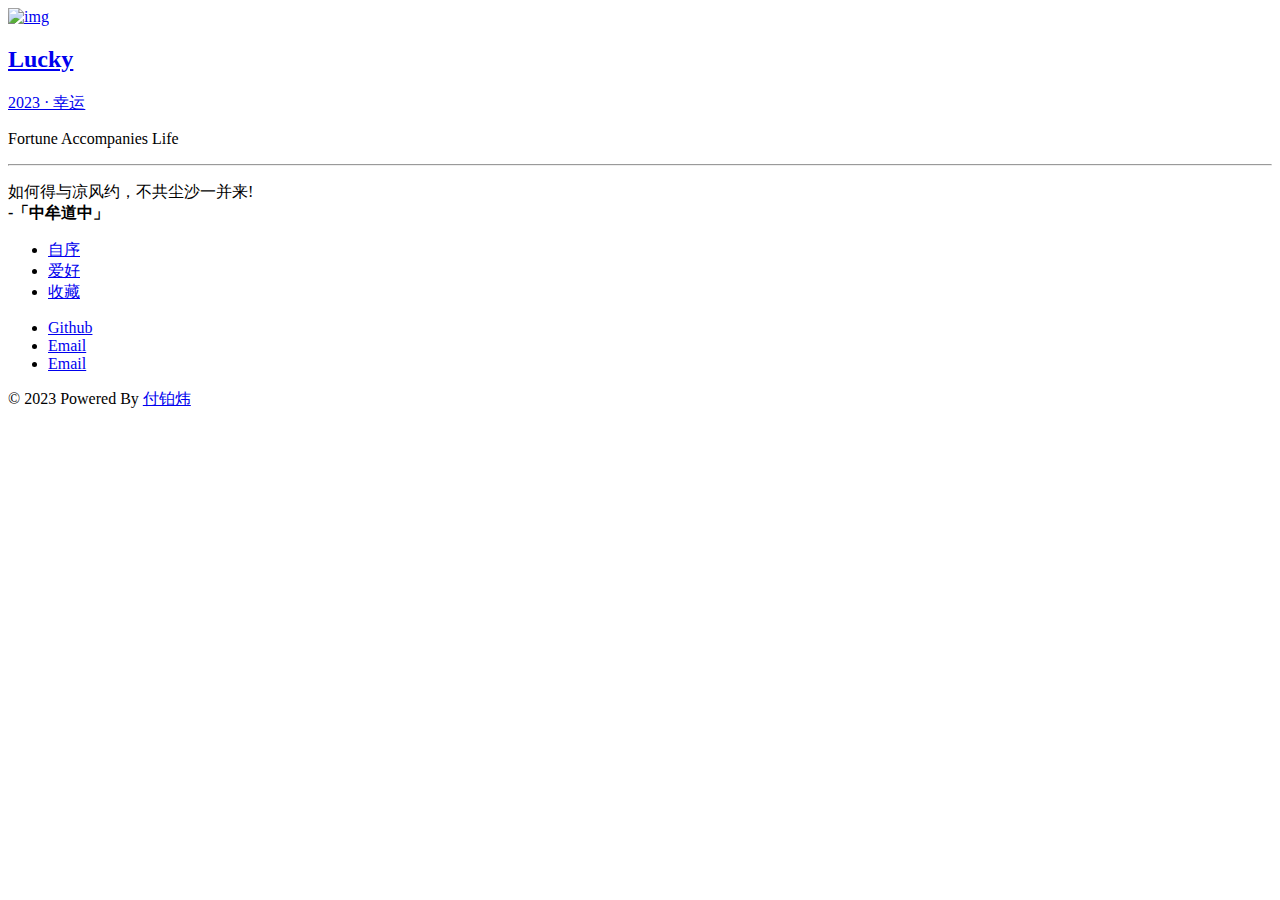
==== index.html @ 6c434845 "提交" ====
<!DOCTYPE html>
<html>

<head>
    <meta charset="utf-8">
    <meta http-equiv="X-UA-Compatible" content="IE=edge">
    <meta name="viewport" content="width=device-width, initial-scale=1">
    <meta name="description" content="Jelly Home">
    <meta name="keywords" content="Jelly,Homepage">
    <meta name="author" content="Jelly">
    <title>付铂炜の主页</title>
    <link rel="stylesheet" type="text/css" href="./assets/css/vno.css">
    <link rel="stylesheet" type="text/css" href="./assets/css/iconfont.css">
    <link rel="icon" href="./favicon.ico">
</head>

<body>
    <span class="mobile btn-mobile-menu">
        <i class="social iconfont icon-list btn-mobile-menu__icon"></i>
        <i class="social iconfont icon-angleup btn-mobile-close__icon hidden"></i>
    </span>
    <header id="panel" class="panel-cover">
        <div class="panel-main">
            <div class="panel-main__inner panel-inverted">
                <div class="panel-main__content">
                    <div class="ih-item circle effect right_to_left">            
                        <a href="#" title="" class="blog-button">
                            <div class="img"><img src="./img/user.png" alt="img" class="js-avatar iUp profilepic"></div>
                            <div class="info iUp">
                                <div class="info-back">
                                    <h2> 
                                        
                                            Lucky
                                        
                                    </h2>
                                    <p>
                                        
                                            2023 · 幸运
                                        
                                    </p>
                                </div>
                            </div>
                        </a>
                    </div>

                    <!-- <a href="#" title="Dmego Home" class="profilepic">
                        <img src="./img/logo2.jpg" width="80" alt="Dmego`s logo" class="js-avatar iUp show" />
                    </a> -->
                    <p class="panel-cover__subtitle panel-subtitle iUp">Fortune Accompanies Life</p>
                    <hr class="panel-cover__divider iUp" />
                    <p id="description" class="panel-cover__description iUp">如何得与凉风约，不共尘沙一并来!
                        <br/>
                        <strong>-「中牟道中」</strong>
                    </p>
                    <div class="navigation-wrapper iUp">
                        <div>
                            <nav class="cover-navigation cover-navigation--primary">
                                <ul class="navigation">
                                    <li class="navigation__item">
                                        <a href="./Personal profile/index.html" class="blog-button" >自序</a>
                                    </li>
                                    <li class="navigation__item">
                                        <a href="./Hobby/index.html" class="blog-button">爱好</a>
                                    </li>
                                    <li class="navigation__item">
                                        <a href="./Collect/index.html" class="blog-button">收藏</a>
                                    </li>
                                </ul>
                            </nav>
                        </div>
                        <div class="iUp">
                            <nav class="cover-navigation navigation--social">
                                <ul class="navigation">
                                    <li class="navigation__item">
                                        <a href="https://github.com/yrnene" title="Github" target="_blank">
                                            <i class='social iconfont icon-github'></i>
                                            <span class="label">Github</span>
                                        </a>
                                    </li>
                                    <li class="navigation__item">
                                        <a href="mailto:fbw_135_com_135@163.com" title="Email">
                                            <i class='social iconfont icon-email'></i>
                                            <span class="label">Email</span>
                                        </a>
                                    </li>
		    <li class="navigation__item">
                                        <a href="mailto:fbw_135_com_135@outlook.com" title="Email">
                                            <i class='social iconfont icon-email'></i>
                                            <span class="label">Email</span>
                                        </a>
                                    </li>
                                </ul>
                            </nav>
                        </div>
                    </div>
                </div>
            </div>
            <div class="panel-cover--overlay cover-slate"></div>
        </div>
        <div class="remark iUp">
            <p class="power">© 2023 Powered By
                <a href="./index.html#" target="_blank"> 付铂炜 </a>
            </p>
        </div>
    </header>
    <script type="text/javascript" src="./assets/js/jquery.min.js"></script>
    <script type="text/javascript" src="./assets/js/fetch.min.js"></script>
    <script type="text/javascript" src="./assets/js/main.js"></script>
</body>
</html>
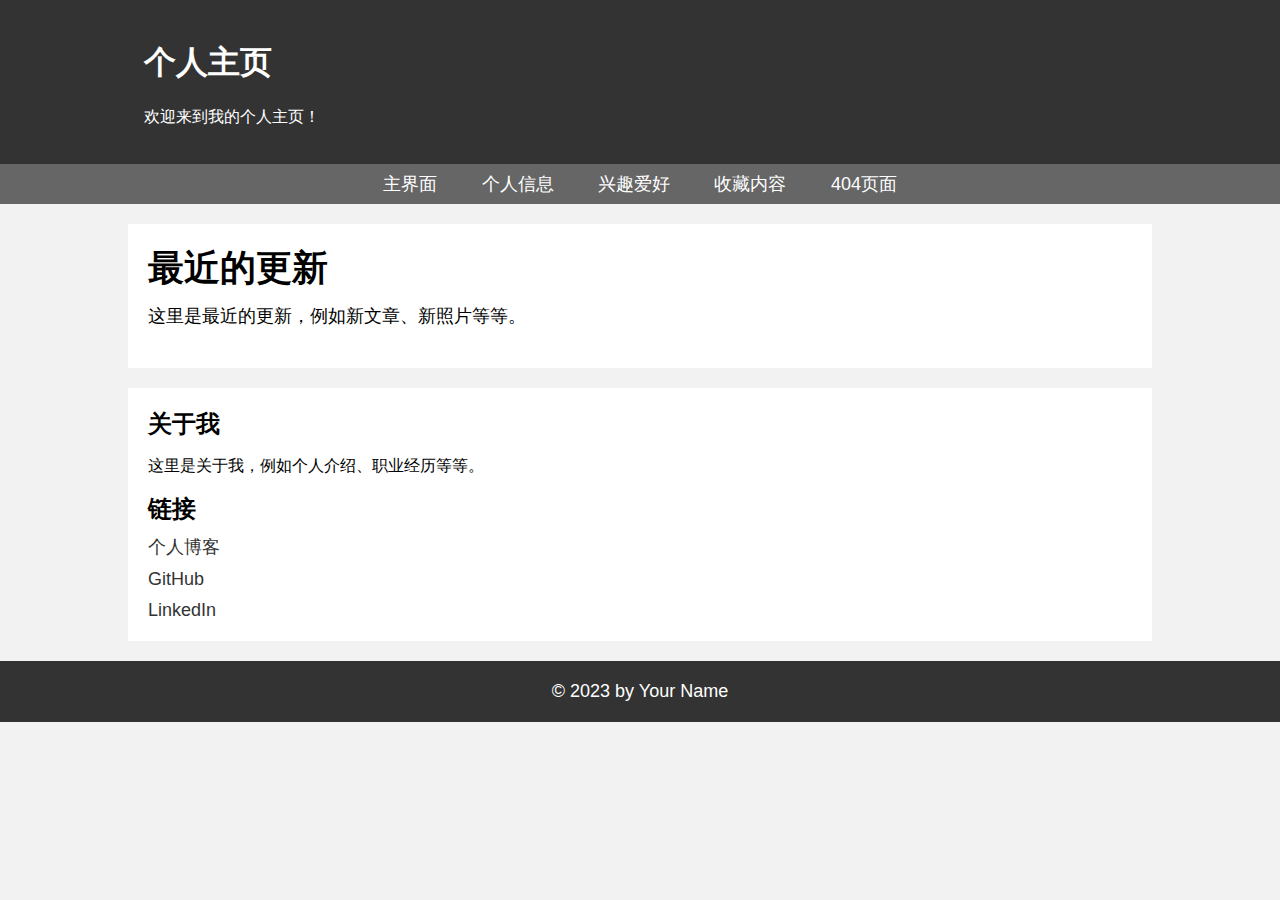
==== commit 4deefe2d: "推送" ====
--- a/index.html
+++ b/index.html
@@ -1,110 +1,166 @@
 <!DOCTYPE html>
-<html>
+<html lang="en">
+  <head>
+    <meta charset="UTF-8">
+    <title>个人主页</title>
+    <style>
+      body {
+        background-color: #f2f2f2;
+        font-family: Arial, sans-serif;
+        margin: 0;
+        padding: 0;
+      }
 
-<head>
-    <meta charset="utf-8">
-    <meta http-equiv="X-UA-Compatible" content="IE=edge">
-    <meta name="viewport" content="width=device-width, initial-scale=1">
-    <meta name="description" content="Jelly Home">
-    <meta name="keywords" content="Jelly,Homepage">
-    <meta name="author" content="Jelly">
-    <title>付铂炜の主页</title>
-    <link rel="stylesheet" type="text/css" href="./assets/css/vno.css">
-    <link rel="stylesheet" type="text/css" href="./assets/css/iconfont.css">
-    <link rel="icon" href="./favicon.ico">
-</head>
+      header {
+        background-color: #333;
+        padding: 20px;
+        color: #fff;
+      }
 
-<body>
-    <span class="mobile btn-mobile-menu">
-        <i class="social iconfont icon-list btn-mobile-menu__icon"></i>
-        <i class="social iconfont icon-angleup btn-mobile-close__icon hidden"></i>
-    </span>
-    <header id="panel" class="panel-cover">
-        <div class="panel-main">
-            <div class="panel-main__inner panel-inverted">
-                <div class="panel-main__content">
-                    <div class="ih-item circle effect right_to_left">            
-                        <a href="#" title="" class="blog-button">
-                            <div class="img"><img src="./img/user.png" alt="img" class="js-avatar iUp profilepic"></div>
-                            <div class="info iUp">
-                                <div class="info-back">
-                                    <h2> 
-                                        
-                                            Lucky
-                                        
-                                    </h2>
-                                    <p>
-                                        
-                                            2023 · 幸运
-                                        
-                                    </p>
-                                </div>
-                            </div>
-                        </a>
-                    </div>
+      nav {
+        background-color: #666;
+        height: 40px;
+        line-height: 40px;
+        text-align: center;
+        margin-bottom: 20px;
+      }
 
-                    <!-- <a href="#" title="Dmego Home" class="profilepic">
-                        <img src="./img/logo2.jpg" width="80" alt="Dmego`s logo" class="js-avatar iUp show" />
-                    </a> -->
-                    <p class="panel-cover__subtitle panel-subtitle iUp">Fortune Accompanies Life</p>
-                    <hr class="panel-cover__divider iUp" />
-                    <p id="description" class="panel-cover__description iUp">如何得与凉风约，不共尘沙一并来!
-                        <br/>
-                        <strong>-「中牟道中」</strong>
-                    </p>
-                    <div class="navigation-wrapper iUp">
-                        <div>
-                            <nav class="cover-navigation cover-navigation--primary">
-                                <ul class="navigation">
-                                    <li class="navigation__item">
-                                        <a href="./Personal profile/index.html" class="blog-button" >自序</a>
-                                    </li>
-                                    <li class="navigation__item">
-                                        <a href="./Hobby/index.html" class="blog-button">爱好</a>
-                                    </li>
-                                    <li class="navigation__item">
-                                        <a href="./Collect/index.html" class="blog-button">收藏</a>
-                                    </li>
-                                </ul>
-                            </nav>
-                        </div>
-                        <div class="iUp">
-                            <nav class="cover-navigation navigation--social">
-                                <ul class="navigation">
-                                    <li class="navigation__item">
-                                        <a href="https://github.com/yrnene" title="Github" target="_blank">
-                                            <i class='social iconfont icon-github'></i>
-                                            <span class="label">Github</span>
-                                        </a>
-                                    </li>
-                                    <li class="navigation__item">
-                                        <a href="mailto:fbw_135_com_135@163.com" title="Email">
-                                            <i class='social iconfont icon-email'></i>
-                                            <span class="label">Email</span>
-                                        </a>
-                                    </li>
-		    <li class="navigation__item">
-                                        <a href="mailto:fbw_135_com_135@outlook.com" title="Email">
-                                            <i class='social iconfont icon-email'></i>
-                                            <span class="label">Email</span>
-                                        </a>
-                                    </li>
-                                </ul>
-                            </nav>
-                        </div>
-                    </div>
-                </div>
-            </div>
-            <div class="panel-cover--overlay cover-slate"></div>
-        </div>
-        <div class="remark iUp">
-            <p class="power">© 2023 Powered By
-                <a href="./index.html#" target="_blank"> 付铂炜 </a>
-            </p>
-        </div>
+      nav ul {
+        list-style: none;
+        margin: 0;
+        padding: 0;
+      }
+
+      nav li {
+        display: inline-block;
+        margin: 0 10px;
+      }
+
+      nav a {
+        display: block;
+        color: #fff;
+        text-decoration: none;
+        font-size: 18px;
+        padding: 0 10px;
+        transition: all 0.3s ease;
+      }
+
+      nav a:hover {
+        background-color: #fff;
+        color: #333;
+        border: 2px solid #333;
+      }
+
+      .container {
+        width: 80%;
+        margin: 0 auto;
+      }
+
+      .main {
+        background-color: #fff;
+        padding: 20px;
+        margin-bottom: 20px;
+      }
+
+      .main h1 {
+        font-size: 36px;
+        margin: 0;
+        padding: 0;
+      }
+
+      .main p {
+        font-size: 18px;
+        line-height: 1.5;
+        margin-top: 10px;
+      }
+
+      .sidebar {
+        background-color: #fff;
+        padding: 20px;
+        margin-bottom: 20px;
+      }
+
+      .sidebar h2 {
+        font-size: 24px;
+        margin: 0;
+        padding: 0;
+      }
+
+      .sidebar ul {
+        list-style: none;
+        margin: 0;
+        padding: 0;
+      }
+
+      .sidebar li {
+        margin-top: 10px;
+      }
+
+      .sidebar a {
+        display: block;
+        color: #333;
+        text-decoration: none;
+        font-size: 18px;
+        transition: all 0.3s ease;
+      }
+
+      .sidebar a:hover {
+        color: #666;
+      }
+
+      footer {
+        background-color: #333;
+        color: #fff;
+        text-align: center;
+        padding: 20px;
+        margin-top: 20px;
+      }
+
+      footer p {
+        margin: 0;
+        padding: 0;
+        font-size: 18px;
+      }
+    </style>
+  </head>
+  <body>
+    <header>
+      <div class="container">
+        <h1>个人主页</h1>
+        <p>欢迎来到我的个人主页！</p>
+      </div>
     </header>
-    <script type="text/javascript" src="./assets/js/jquery.min.js"></script>
-    <script type="text/javascript" src="./assets/js/fetch.min.js"></script>
-    <script type="text/javascript" src="./assets/js/main.js"></script>
-</body>
+    <nav>
+      <div class="container">
+        <ul>
+          <li><a href="index.html">主界面</a></li>
+          <li><a href="personal_info.html">个人信息</a></li>
+          <li><a href="interests.html">兴趣爱好</a></li>
+          <li><a href="#">收藏内容</a></li>
+          <li><a href="404.html">404页面</a></li>
+        </ul>
+      </div>
+    </nav>
+    <div class="container">
+      <div class="main">
+        <h1>最近的更新</h1>
+        <p>这里是最近的更新，例如新文章、新照片等等。</p>
+      </div>
+      <div class="sidebar">
+        <h2>关于我</h2>
+        <p>这里是关于我，例如个人介绍、职业经历等等。</p>
+        <h2>链接</h2>
+        <ul>
+          <li><a href="#">个人博客</a></li>
+          <li><a href="#">GitHub</a></li>
+          <li><a href="#">LinkedIn</a></li>
+        </ul>
+      </div>
+    </div>
+    <footer>
+      <div class="container">
+        <p>&copy; 2023 by Your Name</p>
+      </div>
+    </footer>
+  </body>
 </html>
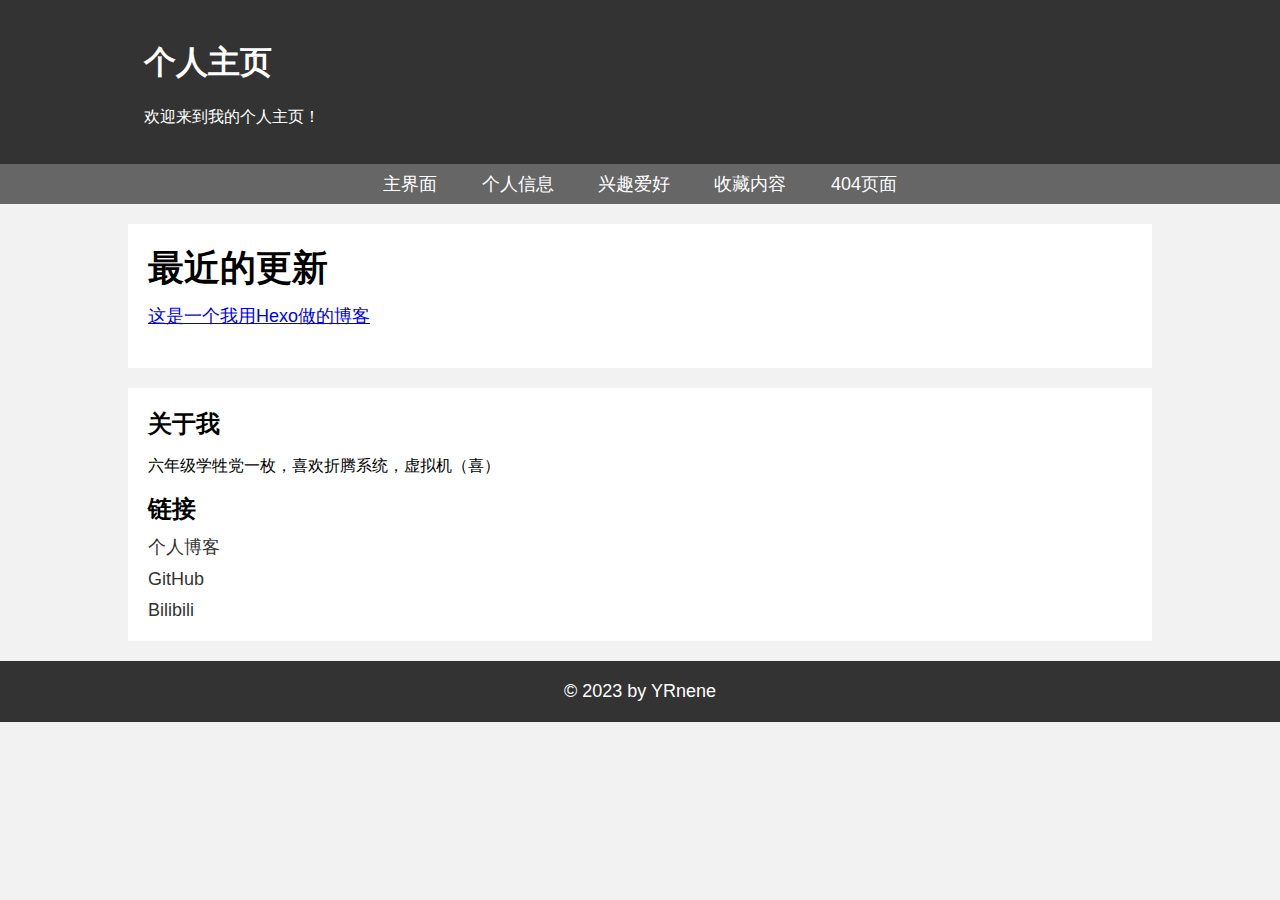
==== commit 70f7a2c4: "t" ====
--- a/index.html
+++ b/index.html
@@ -134,9 +134,9 @@
       <div class="container">
         <ul>
           <li><a href="index.html">主界面</a></li>
-          <li><a href="personal_info.html">个人信息</a></li>
-          <li><a href="interests.html">兴趣爱好</a></li>
-          <li><a href="#">收藏内容</a></li>
+          <li><a href="personal-info.html">个人信息</a></li>
+          <li><a href="hobbies.html">兴趣爱好</a></li>
+          <li><a href="favorites.html">收藏内容</a></li>
           <li><a href="404.html">404页面</a></li>
         </ul>
       </div>
@@ -144,22 +144,26 @@
     <div class="container">
       <div class="main">
         <h1>最近的更新</h1>
-        <p>这里是最近的更新，例如新文章、新照片等等。</p>
+        <a href="https://yrnene.github.io/blog/">
+          <p>
+            这是一个我用Hexo做的博客
+          </p>
+        </a>
       </div>
       <div class="sidebar">
         <h2>关于我</h2>
-        <p>这里是关于我，例如个人介绍、职业经历等等。</p>
+        <p>六年级学牲党一枚，喜欢折腾系统，虚拟机（喜）</p>
         <h2>链接</h2>
         <ul>
-          <li><a href="#">个人博客</a></li>
-          <li><a href="#">GitHub</a></li>
-          <li><a href="#">LinkedIn</a></li>
+          <li><a href="https://yrnene.github.io/blog/">个人博客</a></li>
+          <li><a href="https://github.com/YRnene">GitHub</a></li>
+          <li><a href="https://space.bilibili.com/1566230391">Bilibili</a></li>
         </ul>
       </div>
     </div>
     <footer>
       <div class="container">
-        <p>&copy; 2023 by Your Name</p>
+        <p>&copy; 2023 by YRnene</p>
       </div>
     </footer>
   </body>
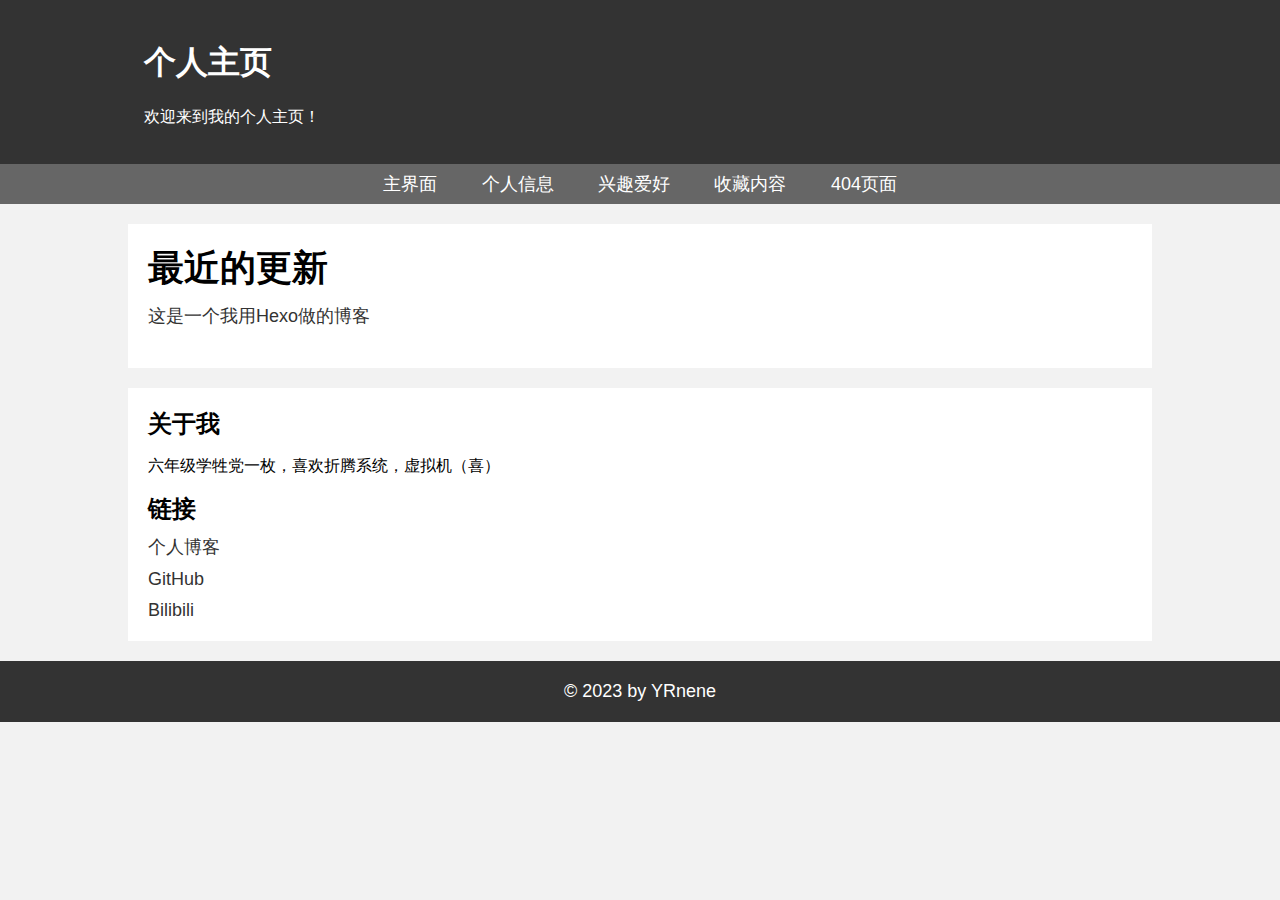
==== commit 7a707eb4: "h" ====
--- a/index.html
+++ b/index.html
@@ -73,6 +73,15 @@
         line-height: 1.5;
         margin-top: 10px;
       }
+      
+
+      .main a {
+        display: block;
+        color: #333;
+        text-decoration: none;
+        font-size: 18px;
+        transition: all 0.3s ease;
+      }
 
       .sidebar {
         background-color: #fff;
@@ -121,6 +130,7 @@
         padding: 0;
         font-size: 18px;
       }
+
     </style>
   </head>
   <body>
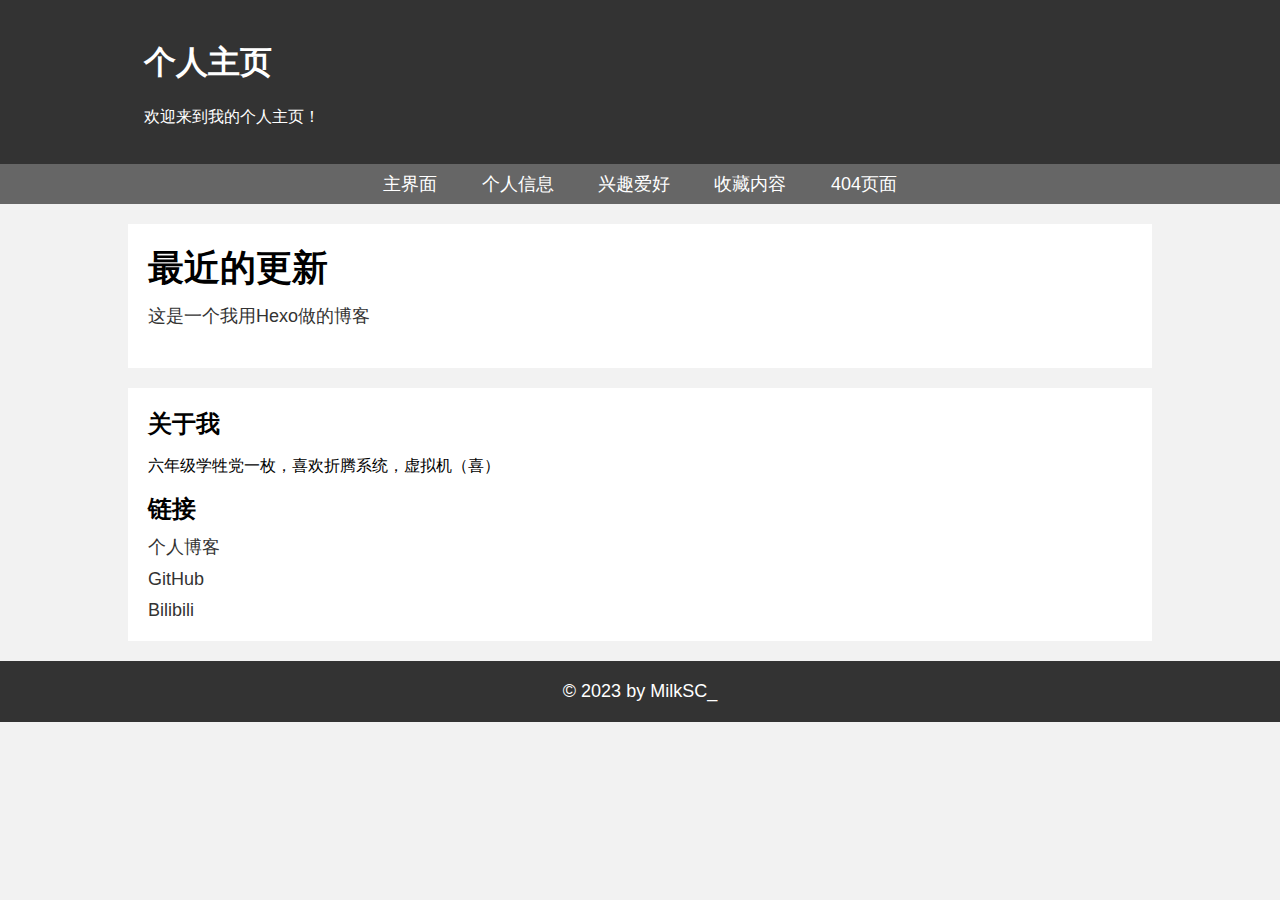
==== commit 7932bf3c: "h" ====
--- a/index.html
+++ b/index.html
@@ -3,6 +3,7 @@
   <head>
     <meta charset="UTF-8">
     <title>个人主页</title>
+    <link rel="shortcut icon" href="favicon.png">
     <style>
       body {
         background-color: #f2f2f2;
@@ -10,6 +11,7 @@
         margin: 0;
         padding: 0;
       }
+      
 
       header {
         background-color: #333;
@@ -154,7 +156,7 @@
     <div class="container">
       <div class="main">
         <h1>最近的更新</h1>
-        <a href="https://yrnene.github.io/blog/">
+        <a href="https://milksc.github.io/blog/">
           <p>
             这是一个我用Hexo做的博客
           </p>
@@ -165,15 +167,15 @@
         <p>六年级学牲党一枚，喜欢折腾系统，虚拟机（喜）</p>
         <h2>链接</h2>
         <ul>
-          <li><a href="https://yrnene.github.io/blog/">个人博客</a></li>
-          <li><a href="https://github.com/YRnene">GitHub</a></li>
+          <li><a href="https://milksc.github.io/blog/">个人博客</a></li>
+          <li><a href="https://github.com/MilkSC">GitHub</a></li>
           <li><a href="https://space.bilibili.com/1566230391">Bilibili</a></li>
         </ul>
       </div>
     </div>
     <footer>
       <div class="container">
-        <p>&copy; 2023 by YRnene</p>
+        <p>&copy; 2023 by MilkSC_</p>
       </div>
     </footer>
   </body>
